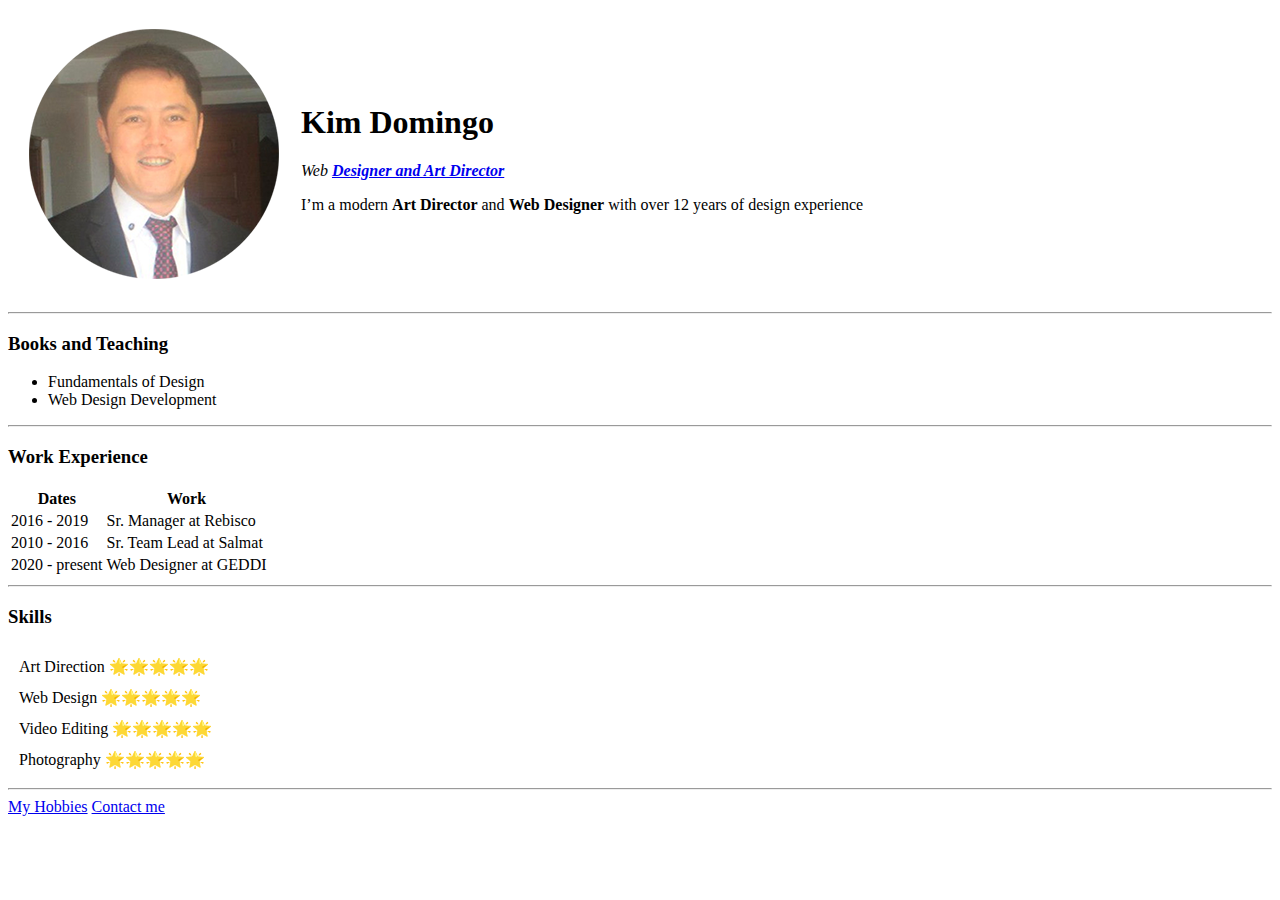
==== index.html @ 131be0ad "Add initial cv website files" ====
<!DOCTYPE html>
<html lang="en" dir="ltr">

<head>
  <meta charset="utf-8">
  <title>Kim Domingo Site</title>
</head>

<body>
  <table cellspacing='20'>
    <tr>
      <td><img src="images/kim.png" alt="Kim's Photo"></td>
      <td>
        <h1>Kim Domingo </h1>
        <p><em>Web <strong><a href="https://www.kimdomingo.com">Designer and Art Director</a></strong></em></p>
        <p>I’m a modern <strong>Art Director</strong> and <strong>Web Designer</strong> with over 12 years of design experience</p>
      </td>
    </tr>
  </table>
  <hr>
  <h3>Books and Teaching</h3>
  <ul>
    <li>Fundamentals of Design</li>
    <li>Web Design Development</li>
  </ul>
  <hr>

  <h3>Work Experience</h3>

  <table>
    <thead cellspacing="10">
      <tr>
        <th>Dates</th>
        <th>Work</th>
      </tr>
    </thead>
    <tbody>
      <tr>
        <td>2016 - 2019</td>
        <td>Sr. Manager at Rebisco</td>
      </tr>
      <tr>
        <td>2010 - 2016</td>
        <td>Sr. Team Lead at Salmat</td>
      </tr>
      <tr>
        <td>2020 - present</td>
        <td>Web Designer at GEDDI</td>
      </tr>
    </tbody>
  </table>
  <hr>
  <h3>Skills</h3>
  <table cellspacing="10">
    <tr>
      <td>Art Direction 🌟🌟🌟🌟🌟</td>
    </tr>
    <tr>
      <td>Web Design 🌟🌟🌟🌟🌟</td>
    </tr>
    <tr>
      <td>Video Editing 🌟🌟🌟🌟🌟</td>
    </tr>
    <tr>
      <td>Photography 🌟🌟🌟🌟🌟</td>
    </tr>
  </table>

  <hr>
  <a href="hobbies.html">My Hobbies</a>
  <a href="contact.html">Contact me</a>

</body>

</html>
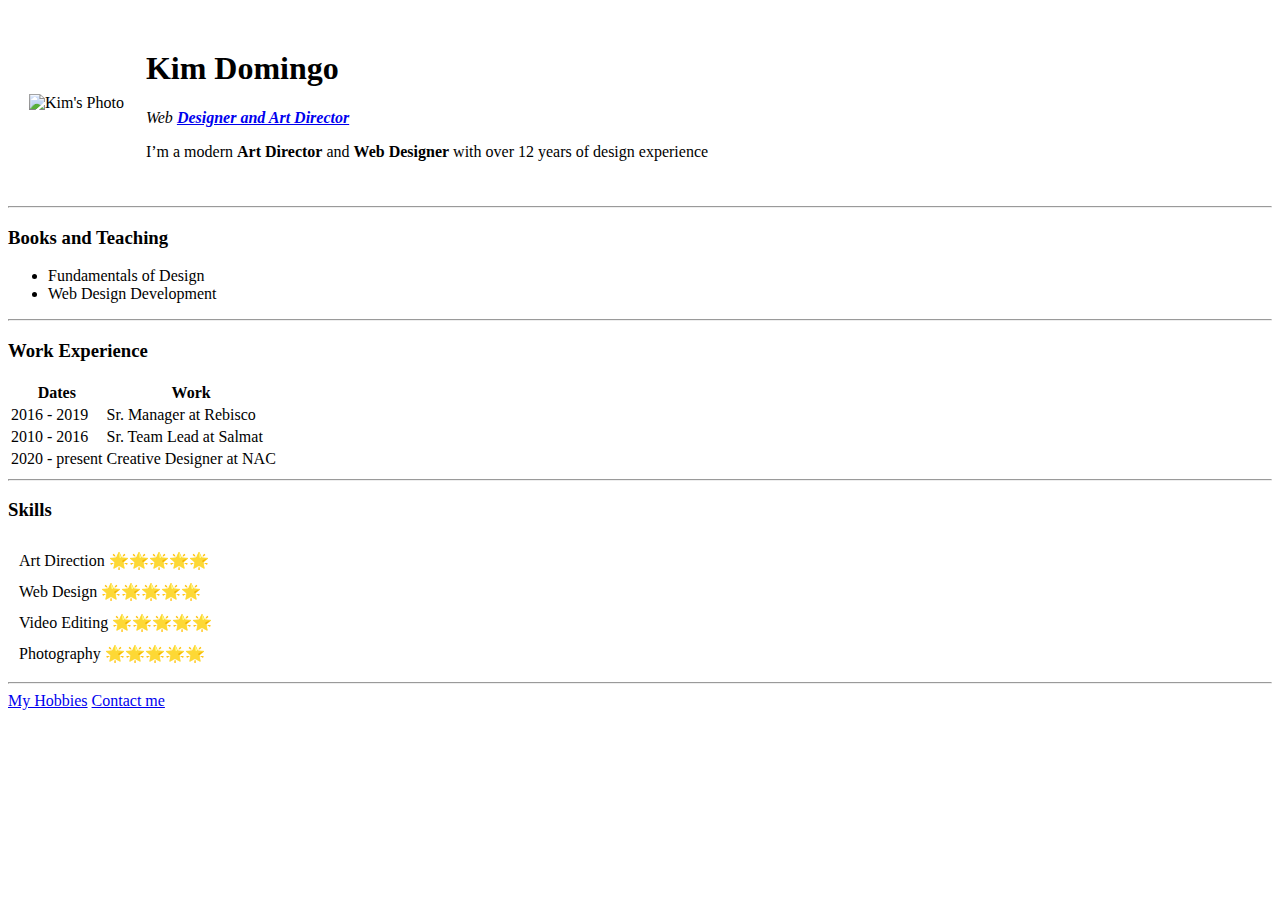
==== commit fc324c04: "Add files via upload" ====
--- a/index.html
+++ b/index.html
@@ -45,7 +45,7 @@
       </tr>
       <tr>
         <td>2020 - present</td>
-        <td>Web Designer at GEDDI</td>
+        <td>Creative Designer at NAC</td>
       </tr>
     </tbody>
   </table>
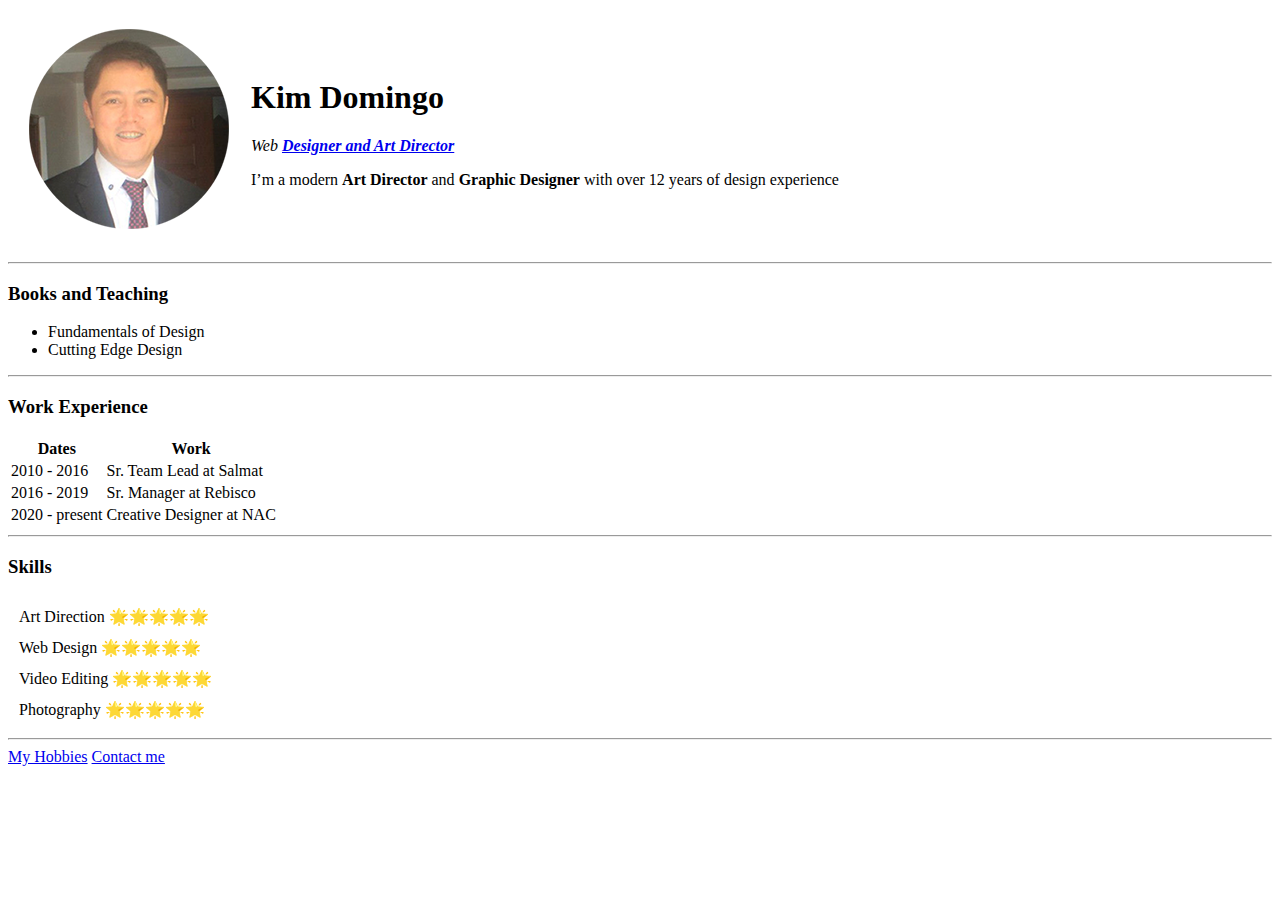
==== commit 6509099d: "Add files via upload" ====
--- a/index.html
+++ b/index.html
@@ -4,6 +4,7 @@
 <head>
   <meta charset="utf-8">
   <title>Kim Domingo Site</title>
+  <link rel="stylesheet" href="css/style.css">
 </head>
 
 <body>
@@ -13,7 +14,7 @@
       <td>
         <h1>Kim Domingo </h1>
         <p><em>Web <strong><a href="https://www.kimdomingo.com">Designer and Art Director</a></strong></em></p>
-        <p>I’m a modern <strong>Art Director</strong> and <strong>Web Designer</strong> with over 12 years of design experience</p>
+        <p>I’m a modern <strong>Art Director</strong> and <strong>Graphic Designer</strong> with over 12 years of design experience</p>
       </td>
     </tr>
   </table>
@@ -21,7 +22,7 @@
   <h3>Books and Teaching</h3>
   <ul>
     <li>Fundamentals of Design</li>
-    <li>Web Design Development</li>
+    <li>Cutting Edge Design</li>
   </ul>
   <hr>
 
@@ -36,12 +37,12 @@
     </thead>
     <tbody>
       <tr>
+        <td>2010 - 2016</td>
+        <td>Sr. Team Lead at Salmat</td>
+      </tr>
+      <tr>
         <td>2016 - 2019</td>
         <td>Sr. Manager at Rebisco</td>
-      </tr>
-      <tr>
-        <td>2010 - 2016</td>
-        <td>Sr. Team Lead at Salmat</td>
       </tr>
       <tr>
         <td>2020 - present</td>
